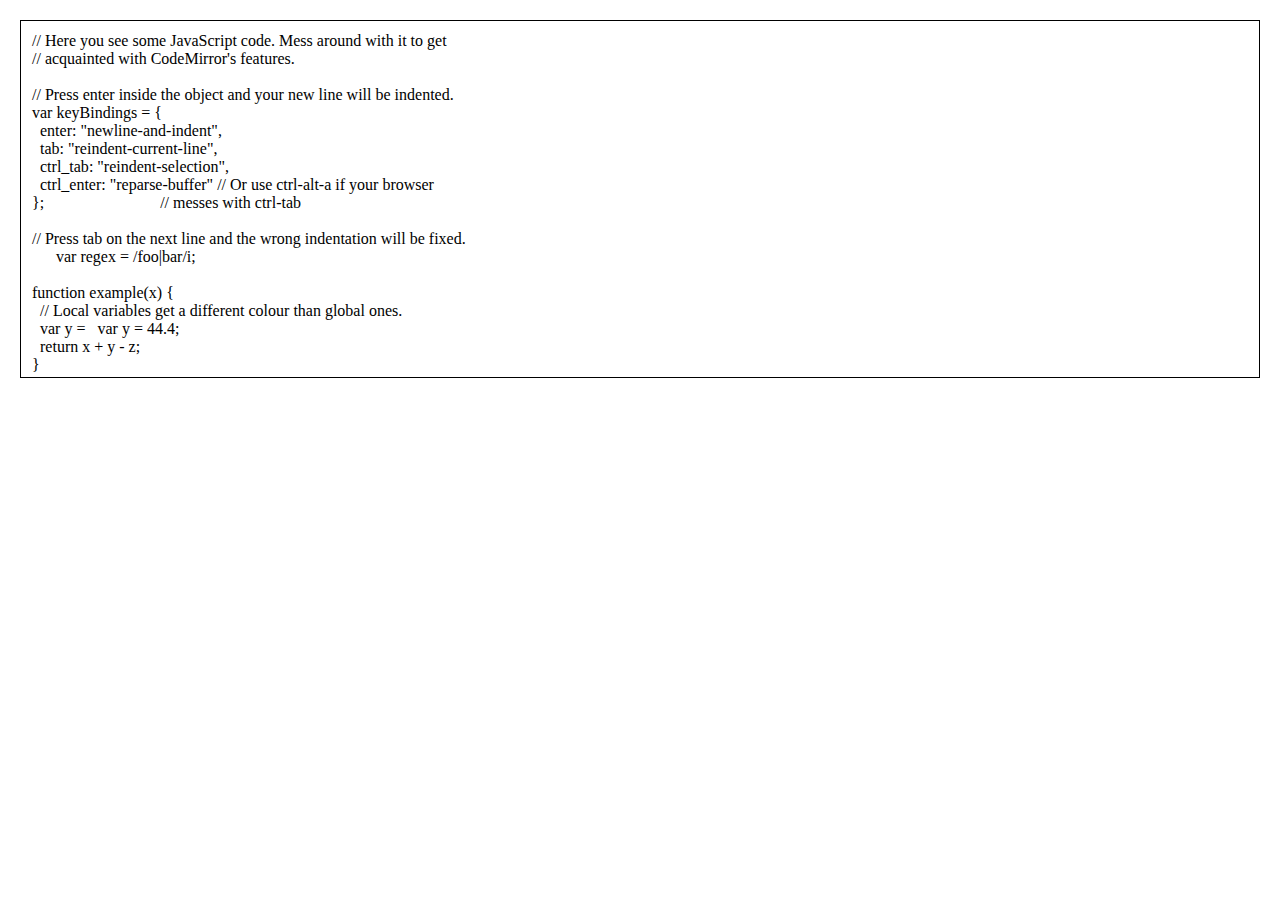
==== jstest.html @ c718da82 "overhaul documentation, add picture to repo" ====
<html xmlns="http://www.w3.org/1999/xhtml">
  <head>
    <script src="Mochi.js" type="text/javascript"></script>
    <script src="util.js" type="text/javascript"></script>
    <script src="tokenizejavascript.js" type="text/javascript"></script>
    <script src="parsejavascript.js" type="text/javascript"></script>
    <script src="stringstream.js" type="text/javascript"></script>
    <script src="select.js" type="text/javascript"></script>
    <script src="codemirror.js" type="text/javascript"></script>

    <title>CodeMirror: JavaScript demonstration</title>
    <link rel="stylesheet" type="text/css" href="docs.css"/>
  </head>
  <body style="padding: 20px;">

<div class="border">
<textarea id="code" cols="120" rows="30">
// Here you see some JavaScript code. Mess around with it to get
// acquainted with CodeMirror's features.

// Press enter inside the object and your new line will be indented.
var keyBindings = {
  enter: "newline-and-indent",
  tab: "reindent-current-line",
  ctrl_tab: "reindent-selection",
  ctrl_enter: "reparse-buffer" // Or use ctrl-alt-a if your browser
};                             // messes with ctrl-tab

// Press tab on the next line and the wrong indentation will be fixed.
      var regex = /foo|bar/i;

function example(x) {
  // Local variables get a different colour than global ones.
  var y = 44.4;
  return x + y - z;
}
</textarea>
</div>

<script type="text/javascript">
  var editor = new CodeMirror(partial(swapDOM, $('code')), {height: "350px", content: $('code').value});
</script>

  </body>
</html>
---- docs.css ----
body {
  margin: 0;
  font-family: tahoma, arial, sans-serif;
  padding: 3em 6em;
  color: black;
}

h1 {
  font-size: 22pt;
}

h2 {
  font-size: 14pt;
}

div.border {
  border: 1px solid black;
  padding: 3px;
}

code {
  font-family: courier, monospace;
  font-size: 80%;
  color: #448888;
}

pre.code {
  margin: 1.1em 12px;
  border: 1px solid #CCCCCC;
  color: black;
  padding: .4em;
  font-family: courier, monospace;
}
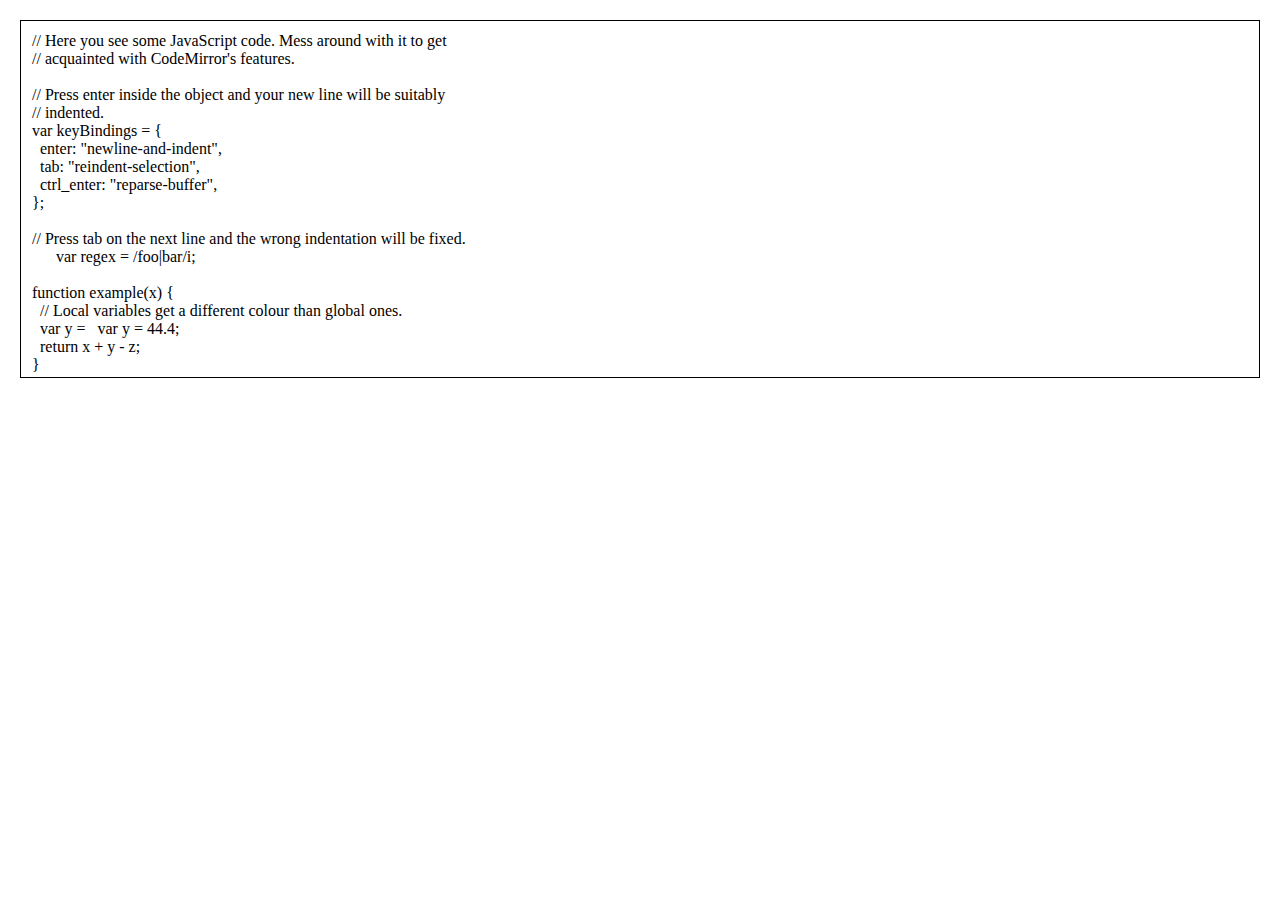
==== commit 48118ffc: "remove key configuration (always use tab and enter), and embed 'electric' keys in parser objects so " ====
--- a/jstest.html
+++ b/jstest.html
@@ -18,13 +18,13 @@
 // Here you see some JavaScript code. Mess around with it to get
 // acquainted with CodeMirror's features.
 
-// Press enter inside the object and your new line will be indented.
+// Press enter inside the object and your new line will be suitably
+// indented.
 var keyBindings = {
   enter: "newline-and-indent",
-  tab: "reindent-current-line",
-  ctrl_tab: "reindent-selection",
-  ctrl_enter: "reparse-buffer" // Or use ctrl-alt-a if your browser
-};                             // messes with ctrl-tab
+  tab: "reindent-selection",
+  ctrl_enter: "reparse-buffer",
+};
 
 // Press tab on the next line and the wrong indentation will be fixed.
       var regex = /foo|bar/i;
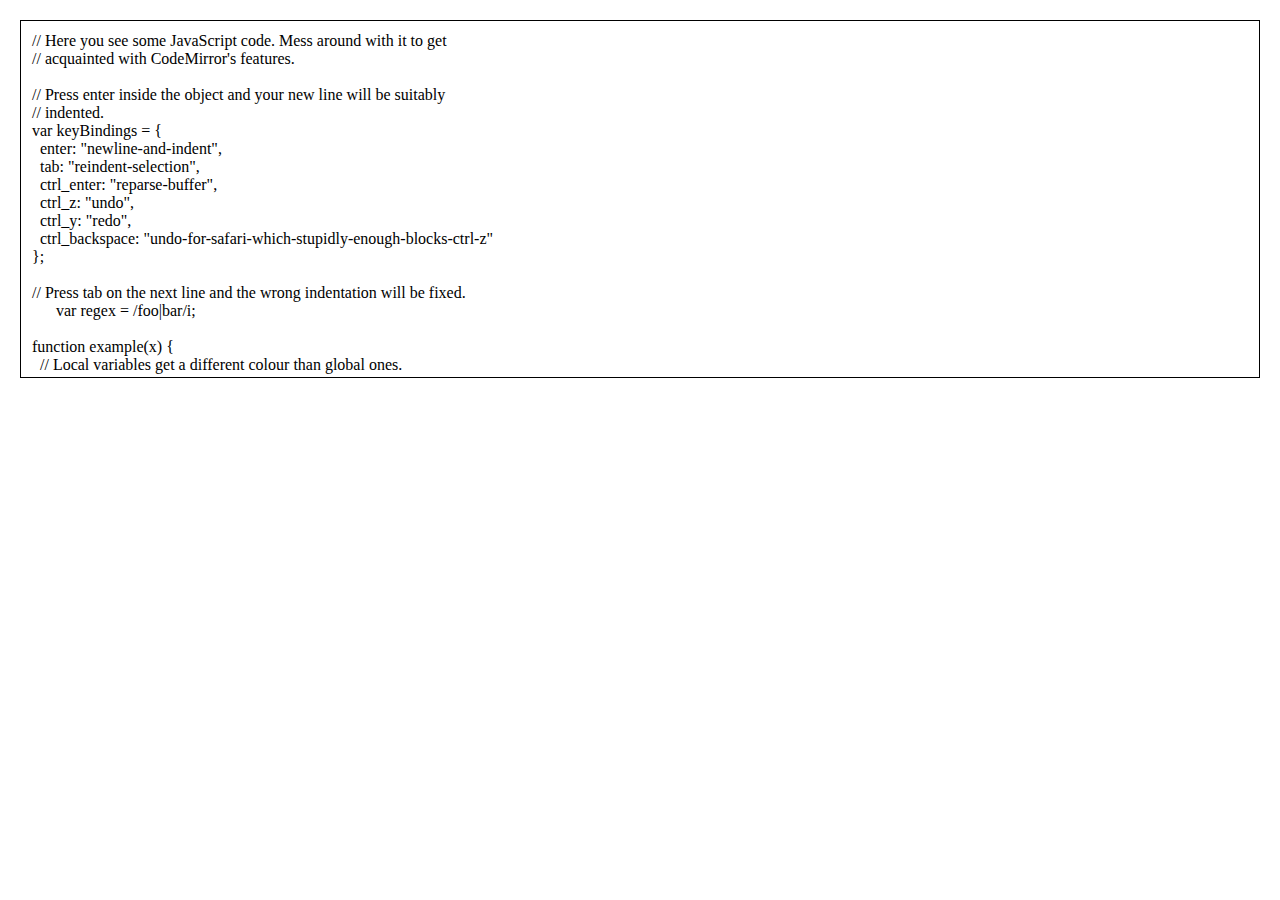
==== commit 5bc19cff: "document undo functionality" ====
--- a/jstest.html
+++ b/jstest.html
@@ -1,13 +1,6 @@
 <html xmlns="http://www.w3.org/1999/xhtml">
   <head>
-    <script src="Mochi.js" type="text/javascript"></script>
-    <script src="util.js" type="text/javascript"></script>
-    <script src="tokenizejavascript.js" type="text/javascript"></script>
-    <script src="parsejavascript.js" type="text/javascript"></script>
-    <script src="stringstream.js" type="text/javascript"></script>
-    <script src="select.js" type="text/javascript"></script>
     <script src="codemirror.js" type="text/javascript"></script>
-
     <title>CodeMirror: JavaScript demonstration</title>
     <link rel="stylesheet" type="text/css" href="docs.css"/>
   </head>
@@ -24,6 +17,9 @@
   enter: "newline-and-indent",
   tab: "reindent-selection",
   ctrl_enter: "reparse-buffer",
+  ctrl_z: "undo",
+  ctrl_y: "redo",
+  ctrl_backspace: "undo-for-safari-which-stupidly-enough-blocks-ctrl-z"
 };
 
 // Press tab on the next line and the wrong indentation will be fixed.
@@ -38,7 +34,13 @@
 </div>
 
 <script type="text/javascript">
-  var editor = new CodeMirror(partial(swapDOM, $('code')), {height: "350px", content: $('code').value});
+  var textarea = document.getElementById('code');
+  var editor = new CodeMirror(CodeMirror.replace(textarea), {
+    height: "350px",
+    content: textarea.value,
+    parserfile: ["tokenizejavascript.js", "parsejavascript.js"],
+    stylesheet: "jscolors.css"
+  });
 </script>
 
   </body>
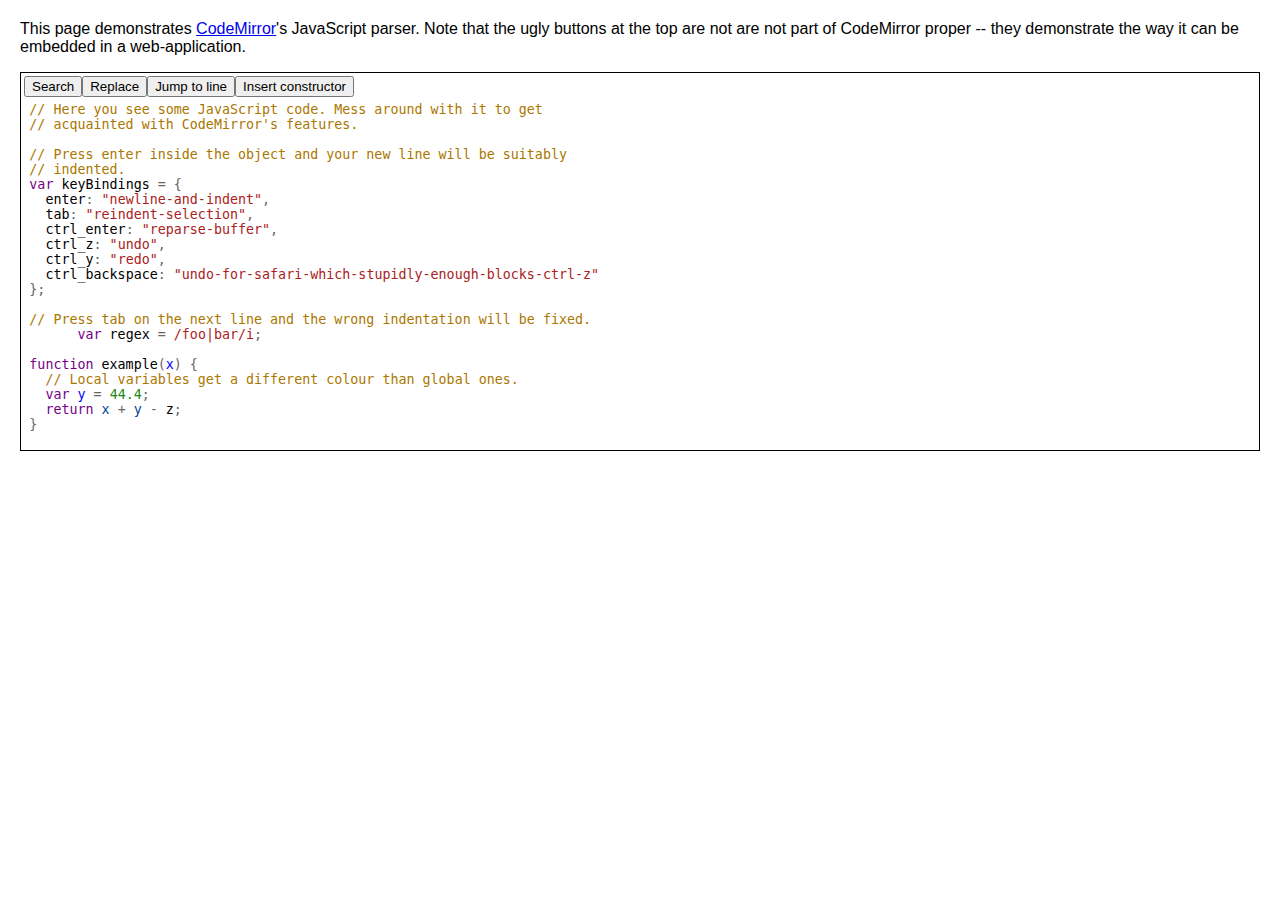
==== commit e8d846c2: "add some directory structure" ====
--- a/jstest.html
+++ b/jstest.html
@@ -1,10 +1,16 @@
 <html xmlns="http://www.w3.org/1999/xhtml">
   <head>
-    <script src="codemirror.js" type="text/javascript"></script>
+    <script src="js/codemirror.js" type="text/javascript"></script>
+    <script src="js/mirrorframe.js" type="text/javascript"></script>
     <title>CodeMirror: JavaScript demonstration</title>
-    <link rel="stylesheet" type="text/css" href="docs.css"/>
+    <link rel="stylesheet" type="text/css" href="css/docs.css"/>
   </head>
   <body style="padding: 20px;">
+
+<p>This page demonstrates <a href="index.html">CodeMirror</a>'s
+JavaScript parser. Note that the ugly buttons at the top are not are
+not part of CodeMirror proper -- they demonstrate the way it can be
+embedded in a web-application.</p>
 
 <div class="border">
 <textarea id="code" cols="120" rows="30">
@@ -35,11 +41,12 @@
 
 <script type="text/javascript">
   var textarea = document.getElementById('code');
-  var editor = new CodeMirror(CodeMirror.replace(textarea), {
+  var editor = new MirrorFrame(CodeMirror.replace(textarea), {
     height: "350px",
     content: textarea.value,
     parserfile: ["tokenizejavascript.js", "parsejavascript.js"],
-    stylesheet: "jscolors.css"
+    stylesheet: "css/jscolors.css",
+    path: "js/"
   });
 </script>
 
--- a/css/docs.css
+++ b/css/docs.css
@@ -0,0 +1,33 @@
+body {
+  margin: 0;
+  font-family: tahoma, arial, sans-serif;
+  padding: 3em 6em;
+  color: black;
+}
+
+h1 {
+  font-size: 22pt;
+}
+
+h2 {
+  font-size: 14pt;
+}
+
+div.border {
+  border: 1px solid black;
+  padding: 3px;
+}
+
+code {
+  font-family: courier, monospace;
+  font-size: 80%;
+  color: #448888;
+}
+
+pre.code {
+  margin: 1.1em 12px;
+  border: 1px solid #CCCCCC;
+  color: black;
+  padding: .4em;
+  font-family: courier, monospace;
+}
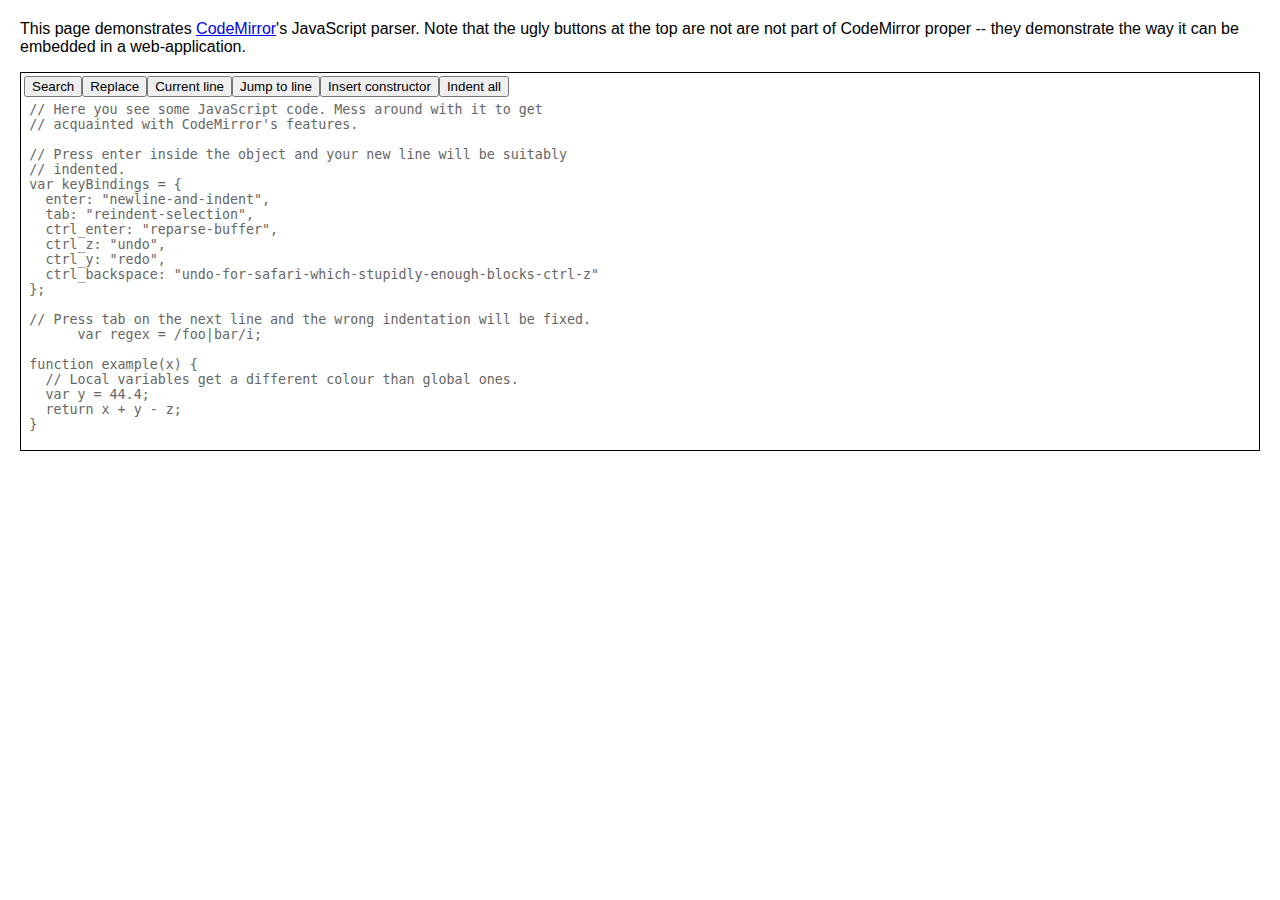
==== commit e5a4e4c9: "add paren-matching" ====
--- a/jstest.html
+++ b/jstest.html
@@ -46,7 +46,8 @@
     content: textarea.value,
     parserfile: ["tokenizejavascript.js", "parsejavascript.js"],
     stylesheet: "css/jscolors.css",
-    path: "js/"
+    path: "js/",
+    autoMatchParens: true
   });
 </script>
 
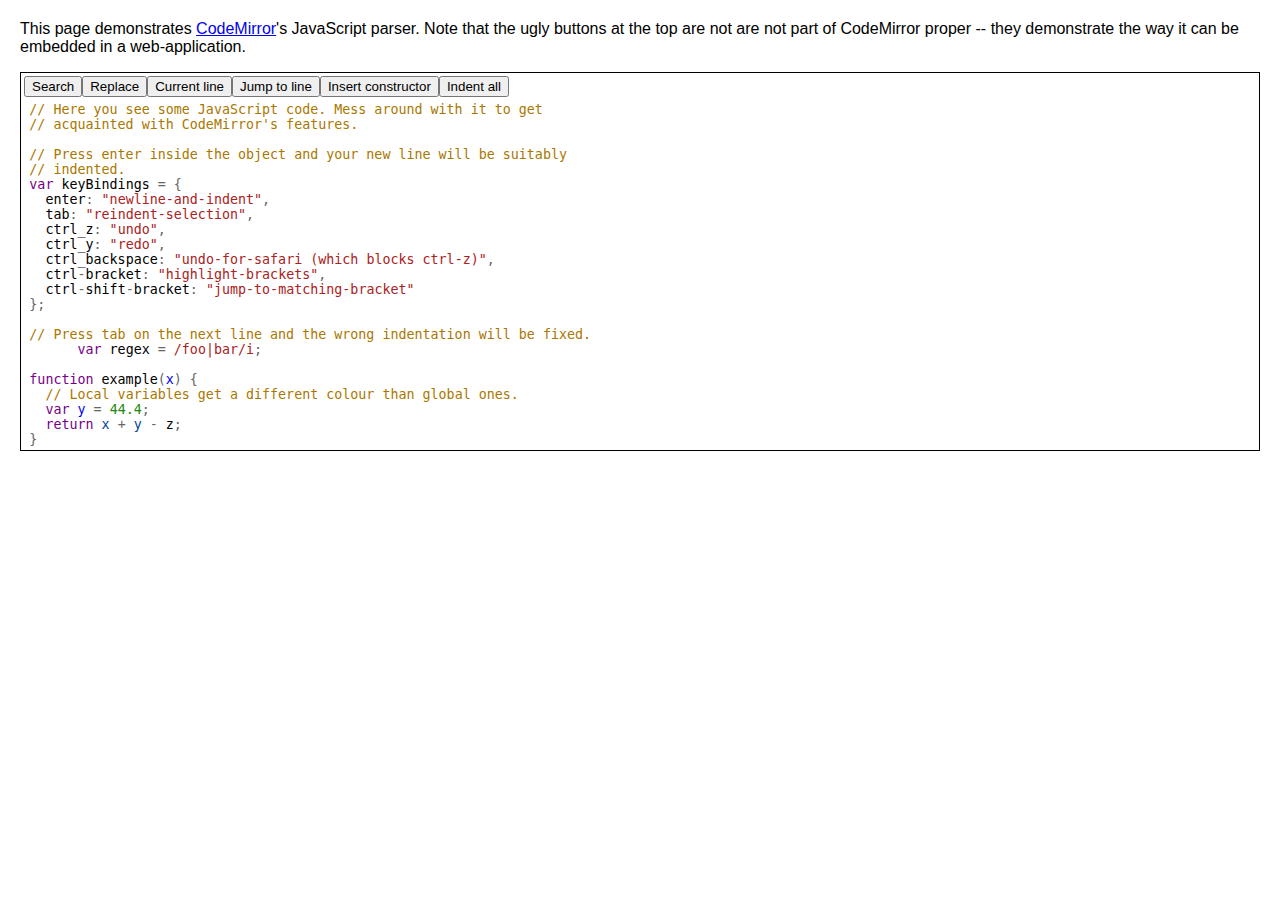
==== commit bba73498: "add bracket-matching bindings to jstest.html" ====
--- a/jstest.html
+++ b/jstest.html
@@ -22,10 +22,11 @@
 var keyBindings = {
   enter: "newline-and-indent",
   tab: "reindent-selection",
-  ctrl_enter: "reparse-buffer",
   ctrl_z: "undo",
   ctrl_y: "redo",
-  ctrl_backspace: "undo-for-safari-which-stupidly-enough-blocks-ctrl-z"
+  ctrl_backspace: "undo-for-safari (which blocks ctrl-z)",
+  ctrl-bracket: "highlight-brackets",
+  ctrl-shift-bracket: "jump-to-matching-bracket"
 };
 
 // Press tab on the next line and the wrong indentation will be fixed.
--- a/css/docs.css
+++ b/css/docs.css
@@ -13,6 +13,11 @@
   font-size: 14pt;
 }
 
+p.rel {
+  padding-left: 2em;
+  text-indent: -2em;
+}
+
 div.border {
   border: 1px solid black;
   padding: 3px;
@@ -20,8 +25,8 @@
 
 code {
   font-family: courier, monospace;
-  font-size: 80%;
-  color: #448888;
+  font-size: 90%;
+  color: #277;
 }
 
 pre.code {
